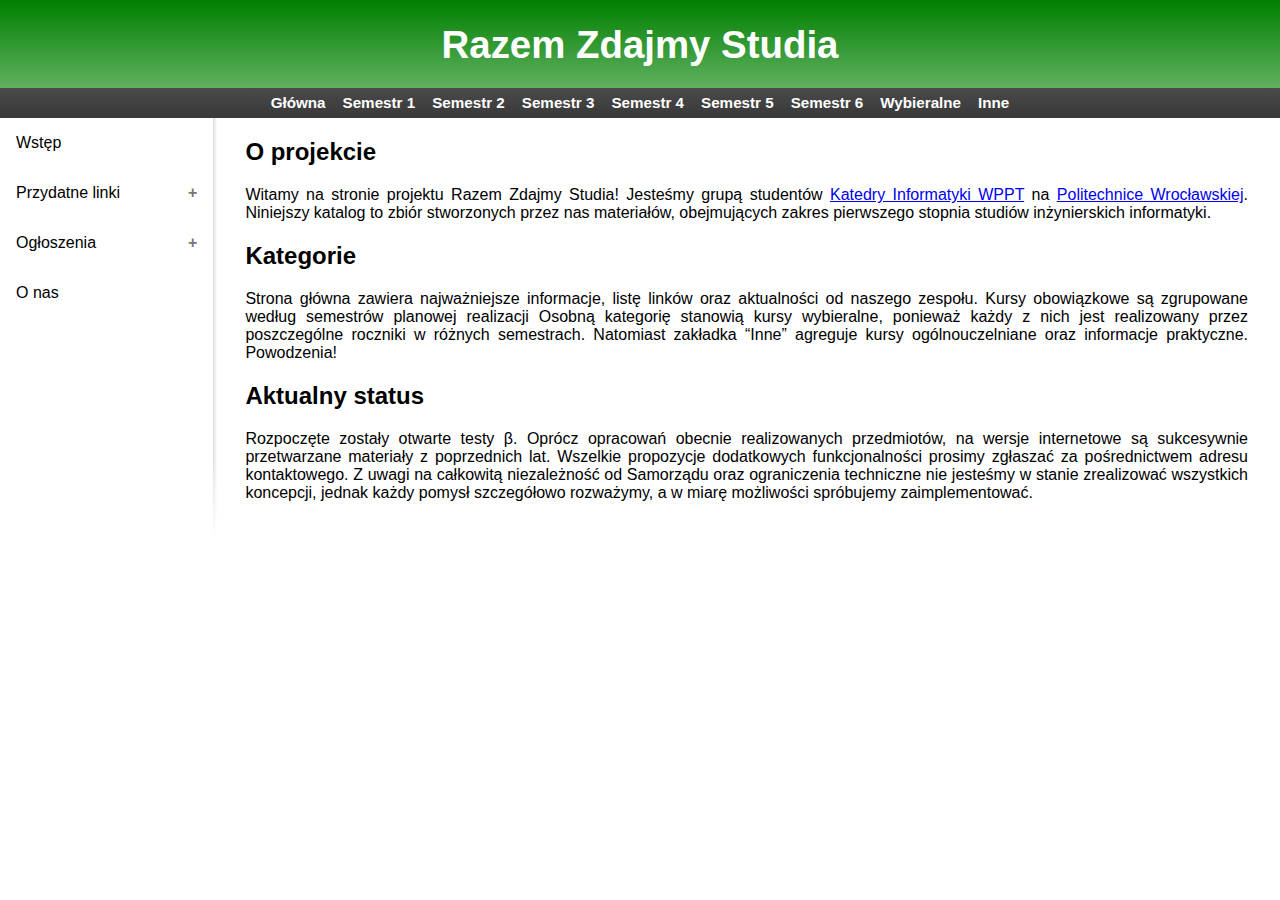
==== index.html @ 75553303 "Initial" ====
<!DOCTYPE html>

<html lang="pl">
    <head>
        <title>Razem Zdajmy Studia</title>
        <meta name="viewport" content="width=device-width, initial-scale=1.0"/>
        <link rel="stylesheet" type="text/css" href="main.css">
    <body>
        <header>
            <h1>Razem Zdajmy Studia</h1>
        </header>
        <div>
        <nav id="main-nav">
                <a href="#">Główna</a>
                <span>Semestr 1</span>
                <span>Semestr 2</span>
                <span>Semestr 3</span>
                <span>Semestr 4</span>
                <span>Semestr 5</span>
                <span>Semestr 6</span>
                <span>Wybieralne</span>
                <span>Inne</span>
            </ul>
        </nav>

        <nav id="page-nav">
            <a href="index.html">Wstęp</a>
            <span>Przydatne linki</span>
            <span>Ogłoszenia</span>
            <a href="onas.html">O nas</a>
        </nav>
        </div>

        <div id="content">
            <h2>O projekcie</h2>
            <p>
                Witamy na stronie projektu Razem Zdajmy Studia!
                Jesteśmy grupą studentów <a href="http://ki.pwr.edu.pl">Katedry Informatyki WPPT</a> na <a href="http://pwr.edu.pl">Politechnice Wrocławskiej</a>.
                Niniejszy katalog to zbiór stworzonych przez nas materiałów,
                obejmujących zakres pierwszego stopnia studiów inżynierskich informatyki.
            </p>
            <h2>Kategorie</h2>
            <p>
                Strona główna zawiera najważniejsze informacje, listę linków oraz aktualności od naszego zespołu.
                Kursy obowiązkowe są zgrupowane według semestrów planowej realizacji
                Osobną kategorię stanowią kursy wybieralne, ponieważ każdy z nich jest realizowany
                przez poszczególne roczniki w różnych semestrach. Natomiast zakładka “Inne” agreguje kursy
                ogólnouczelniane oraz informacje praktyczne. Powodzenia!
            </p>
            <h2>Aktualny status</h2>
            <p>
                Rozpoczęte zostały otwarte testy β. Oprócz opracowań obecnie realizowanych przedmiotów,
                na wersje internetowe są sukcesywnie przetwarzane materiały z poprzednich lat.
                Wszelkie propozycje dodatkowych funkcjonalności prosimy zgłaszać za pośrednictwem adresu kontaktowego.
                Z uwagi na całkowitą niezależność od Samorządu oraz ograniczenia techniczne nie jesteśmy w stanie
                zrealizować wszystkich koncepcji, jednak każdy pomysł szczegółowo rozważymy,
                a w miarę możliwości spróbujemy zaimplementować.
            </p>
        </div>

        <script src="sticky-nav.js"></script>
    </body>
</html>
---- main.css ----
* {
    box-sizing: border-box;

    font-family: Arial;
}

body {
    height: 100%;
    margin: 0;
}

/* -------------------------------- Header -------------------------------- */

@media screen and (min-width: 900px) {
    header {
        display: block;

        margin: 0;
        padding: 1.5em;
        line-height: 2rem;
        height: 5.5rem;

        background: linear-gradient(#008000, #61b061);
        color: white;
        text-align: center;
        font-size: 1.2rem;
    }

    header > h1 {
        margin: 0;
        padding: 0;
    }
}

/* ---------------------------- Main navigation --------------------------- */

@media screen and (min-width: 900px) {
    #main-nav {
        overflow: hidden;

        background: linear-gradient(#4a4a4a, #383838);
        color: white;
        text-align: center;

        font-family: inherit;
        font-weight: bold;
        font-size: 0.95rem;

        height: 1.85rem;
    }

    #main-nav > a {
        text-decoration: none;
        color: inherit;
    }

    #main-nav > a, #main-nav > span {
        display: inline-block;
        padding: 0.4rem;
        cursor: pointer;
    }

    #main-nav > a:hover, #main-nav > span:hover {
        background: #555;
    }

    div.sticky {
        position: fixed;
        top: 0;
        width: 100%;
    }
}

/* ---------------------------- Side navigation --------------------------- */

@media screen and (min-width: 900px) {
    #page-nav {
        position: absolute;

        overflow-x: hidden;
        overflow-y: auto;

        width: 16.67%;
    }

    #page-nav > a, #page-nav > span {
        display: block;
        padding: 1em;
        cursor: pointer;
    }

    #page-nav > a {
        text-decoration: none;
        color: inherit;
    }

    #page-nav > span:after {
        content: "\002B";

        position: relative;
        float: right;

        margin-left: 0.5em;

        color: #777;
        font-weight: bold;
    }

    #page-nav > a:hover, #page-nav > span:hover {
        background: #D2F4D2;
    }

    #page-nav.sticky {
        position: fixed;
    }
}

@media screen and (min-width: 1500px) {
    #page-nav {
        width: 11.11%;
    }
}

/* -------------------------------- Content ------------------------------- */

@media screen and (min-width: 900px) {
    #content {
        margin-left: 16.67%;

        padding: 1.3em 2em;

        background: linear-gradient(#0000 calc(100% - 5rem), #ffff) no-repeat border-box, linear-gradient(to right, #ddd, #fff 0.4%) no-repeat border-box;

        text-align: justify;
    }

    #content > h2:first-of-type {
        margin-top: 0;
    }

    .extra-margin {
        margin-top: 1.85rem;
    }
}

@media screen and (min-width: 1500px) {
    #content {
        margin-left: 11.11%;
    }
}
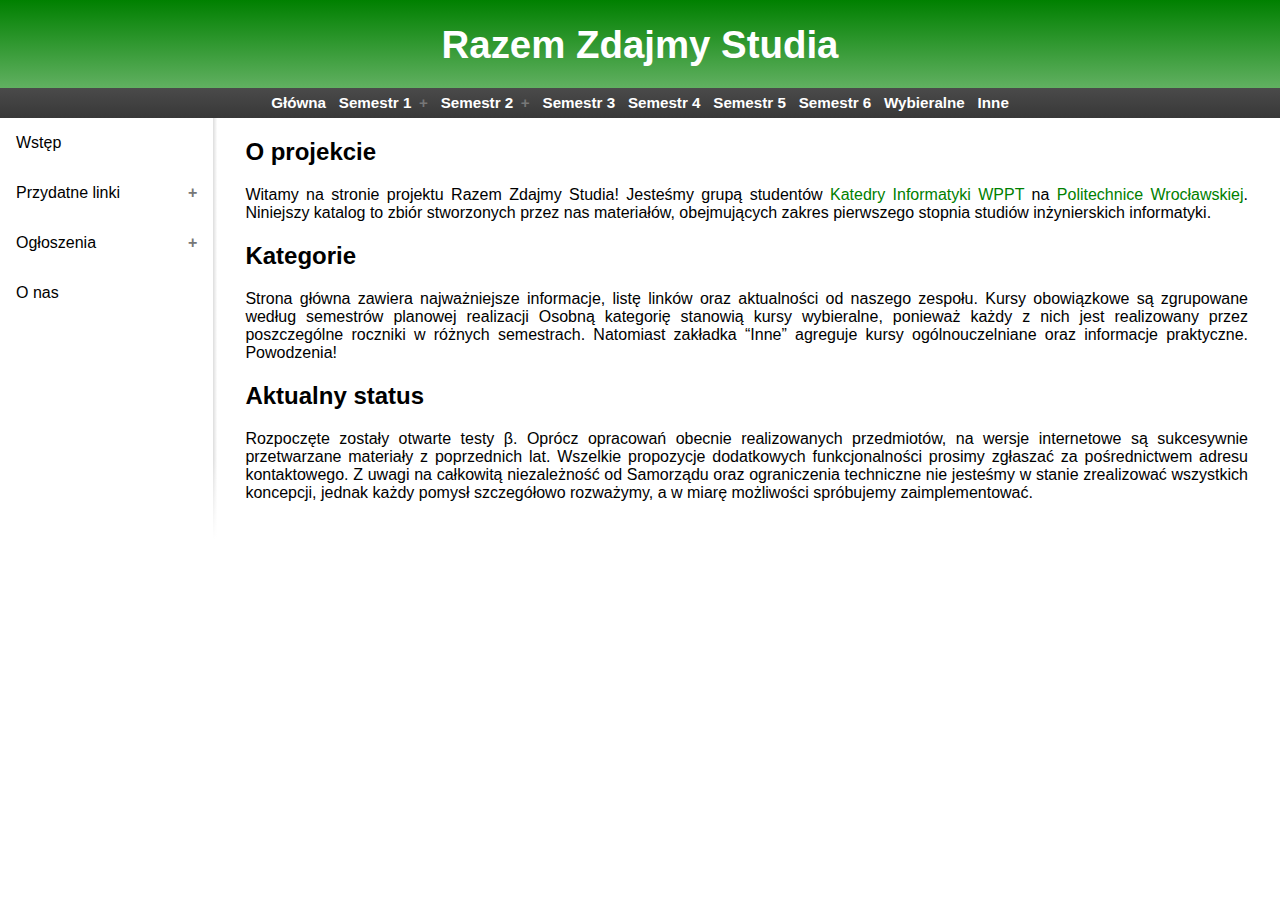
==== commit 8a3c84c0: "Menu stuff" ====
--- a/index.html
+++ b/index.html
@@ -4,31 +4,55 @@
     <head>
         <title>Razem Zdajmy Studia</title>
         <meta name="viewport" content="width=device-width, initial-scale=1.0"/>
-        <link rel="stylesheet" type="text/css" href="main.css">
+        <link rel="stylesheet" type="text/css" href="desktop.css">
     <body>
         <header>
             <h1>Razem Zdajmy Studia</h1>
         </header>
         <div>
-        <nav id="main-nav">
-                <a href="#">Główna</a>
-                <span>Semestr 1</span>
-                <span>Semestr 2</span>
-                <span>Semestr 3</span>
-                <span>Semestr 4</span>
-                <span>Semestr 5</span>
-                <span>Semestr 6</span>
-                <span>Wybieralne</span>
-                <span>Inne</span>
-            </ul>
-        </nav>
+            <nav id="main-nav">
+                <ul>
+                    <li><a href="#">Główna</a></li>
+                    <li><span>Semestr 1</span>
+                        <ul class="dropdown">
+                            <li><a href="#">Test 1</a></li>
+                            <li><a href="#">Test 2</a></li>
+                        </ul>
+                    </li>
+                    <li><span>Semestr 2</span>
+                        <ul class="dropdown">
+                            <li><a href="#">Test Test Test Test</a></li>
+                            <li><a href="#">Test 22 VLALALA</a></li>
+                            <li><a href="#">Test 33</a></li>
+                            <li><a href="#">Test 44</a></li>
+                        </ul>
+                    </li>
+                    <li>Semestr 3</li>
+                    <li>Semestr 4</li>
+                    <li>Semestr 5</li>
+                    <li>Semestr 6</li>
+                    <li>Wybieralne</li>
+                    <li>Inne</li>
+                </ul>
+            </nav>
 
-        <nav id="page-nav">
-            <a href="index.html">Wstęp</a>
-            <span>Przydatne linki</span>
-            <span>Ogłoszenia</span>
-            <a href="onas.html">O nas</a>
-        </nav>
+            <nav id="page-nav">
+                <ul>
+                    <li><a href="index.html">Wstęp</a></li>
+                    <li class="acc-button"><span>Przydatne linki</span></li>
+                    <ul class="acc">
+                        <li><a href="#">2k15</a></li>
+                        <li><a href="#">2k16</a></li>
+                        <li><a href="#">2k17</a></li>
+                    </ul>
+                    <li class="acc-button"><span>Ogłoszenia</span></li>
+                    <ul class="acc">
+                        <li><a href="#">2k15</a></li>
+                        <li><a href="#">2k16</a></li>
+                        <li><a href="#">2k17</a></li>
+                    </ul>
+                    <li><a href="onas.html">O nas</a></li>
+            </nav>
         </div>
 
         <div id="content">
@@ -58,6 +82,6 @@
             </p>
         </div>
 
-        <script src="sticky-nav.js"></script>
+        <script src="desktop.js"></script>
     </body>
 </html>
--- a/desktop.css
+++ b/desktop.css
@@ -0,0 +1,268 @@
+* {
+    box-sizing: border-box;
+
+    font-family: Arial;
+}
+
+body {
+    height: 100%;
+    margin: 0;
+}
+
+/* -------------------------------- Header -------------------------------- */
+
+@media screen and (min-width: 900px) {
+    header {
+        display: block;
+
+        margin: 0;
+        padding: 1.5em;
+        line-height: 2rem;
+        height: 5.5rem;
+
+        background: linear-gradient(#008000, #61b061);
+        color: white;
+        text-align: center;
+        font-size: 1.2rem;
+    }
+
+    header > h1 {
+        margin: 0;
+        padding: 0;
+    }
+}
+
+/* ---------------------------- Main navigation --------------------------- */
+
+@media screen and (min-width: 900px) {
+    #main-nav {
+        background: linear-gradient(#4a4a4a, #383838);
+        color: white;
+        text-align: center;
+
+        font-family: inherit;
+        font-weight: bold;
+        font-size: 0.95rem;
+
+        height: 1.85rem;
+    }
+
+    #main-nav a {
+        text-decoration: none;
+        color: inherit;
+    }
+
+    #main-nav > ul {
+        display: inline-block;
+
+        padding: 0;
+        margin: 0;
+
+        list-style: none;
+    }
+
+    #main-nav > ul > li {
+        float: left;
+        position: relative;
+
+        padding: 0.4rem;
+
+        cursor: pointer;
+    }
+
+    #main-nav > ul > li:hover {
+        background: #555;
+    }
+
+    #main-nav > ul > li > span:after {
+        content: "\002B";
+
+        position: relative;
+        float: right;
+
+        margin-left: 0.5em;
+
+        color: #777;
+        font-weight: bold;
+    }
+
+    ul.dropdown {
+        position: absolute;
+        top: 100%;
+        left: 0%;
+        min-width: 100%;
+        padding: 0;
+
+        list-style: none;
+        text-align: left;
+        font-weight: 300;
+
+        transition: max-height 1s ease-in-out;
+        overflow: hidden;
+    }
+
+    ul.dropdown > li {
+        position: relative;
+        padding: 0.4rem;
+
+        background: #444;
+        cursor: pointer;
+        white-space: nowrap;
+    }
+
+    ul.dropdown > li:hover {
+        background: #666;
+    }
+
+    ul.dropdown {
+        display: none;
+    }
+
+    #main-nav > ul > li:hover > ul {
+        display: block;
+    }
+
+    div.sticky {
+        position: fixed;
+        top: 0;
+        width: 100%;
+    }
+}
+
+/* ---------------------------- Side navigation --------------------------- */
+
+@media screen and (min-width: 900px) {
+    #page-nav {
+        position: absolute;
+
+        overflow-x: hidden;
+        overflow-y: auto;
+
+        height: calc(100% - 7.35rem);
+        width: 20%;
+    }
+
+    #page-nav > ul {
+        margin: 0;
+        padding: 0;
+    }
+
+    #page-nav > ul > li {
+        display: block;
+    }
+
+    #page-nav a, #page-nav span {
+        display: block;
+        text-decoration: none;
+        color: inherit;
+        width: 100%;
+        padding: 1em;
+        cursor: pointer;
+    }
+
+    #page-nav ul > li > span:after {
+        content: "+";
+
+        position: relative;
+        float: right;
+
+        margin-left: 0.5em;
+
+        color: #777;
+        font-weight: bold;
+    }
+
+    #page-nav ul > li.slide-out > span:after {
+        content: "\2212";
+    }
+
+    #page-nav > ul > li:hover {
+        background: #D2F4D2;
+    }
+
+    ul.acc {
+        list-style: none;
+        margin: 0;
+        padding: 0;
+        background: #eee;
+
+        max-height: 0;
+        overflow: hidden;
+        transition: max-height 200ms ease-in-out;
+    }
+
+    ul.acc > li:hover {
+        background: #BEDBBE;
+    }
+
+    #page-nav.sticky {
+        position: fixed;
+        height: calc(100% - 1.85rem);
+    }
+}
+
+@media screen and (min-width: 1000px) {
+    #page-nav {
+        width: 16.67%;
+    }
+}
+
+@media screen and (min-width: 1500px) {
+    #page-nav {
+        width: 11.11%;
+    }
+}
+
+/* -------------------------------- Content ------------------------------- */
+
+@media screen and (min-width: 900px) {
+    #content {
+        margin-left: 20%;
+
+        padding: 1.3em 2em;
+
+        background: linear-gradient(#0000 calc(100% - 5rem), #ffff) no-repeat border-box,
+                    linear-gradient(to right, #ddd, #fff 0.4%) no-repeat border-box;
+
+        text-align: justify;
+    }
+
+    #content > h2:first-of-type {
+        margin-top: 0;
+    }
+
+    .extra-margin {
+        margin-top: 1.85rem;
+    }
+
+    #content a {
+        text-decoration: none;
+        color: #008000;
+    }
+
+    #content a:hover {
+        text-decoration: underline;
+        color: #00b000;
+    }
+
+    #content hr {
+        height: 1px;
+        background-color: #999;
+        font-size: 0;
+        border: 0;
+        box-shadow: 0 0 0.5px 0.5px rgba(0,0,0,0.06);
+    }
+}
+
+@media screen and (min-width: 1000px) {
+    #content {
+        margin-left: 16.67%;
+    }
+}
+
+@media screen and (min-width: 1500px) {
+    #content {
+        margin-left: 11.11%;
+        padding: 2em 11.11%;
+    }
+}
